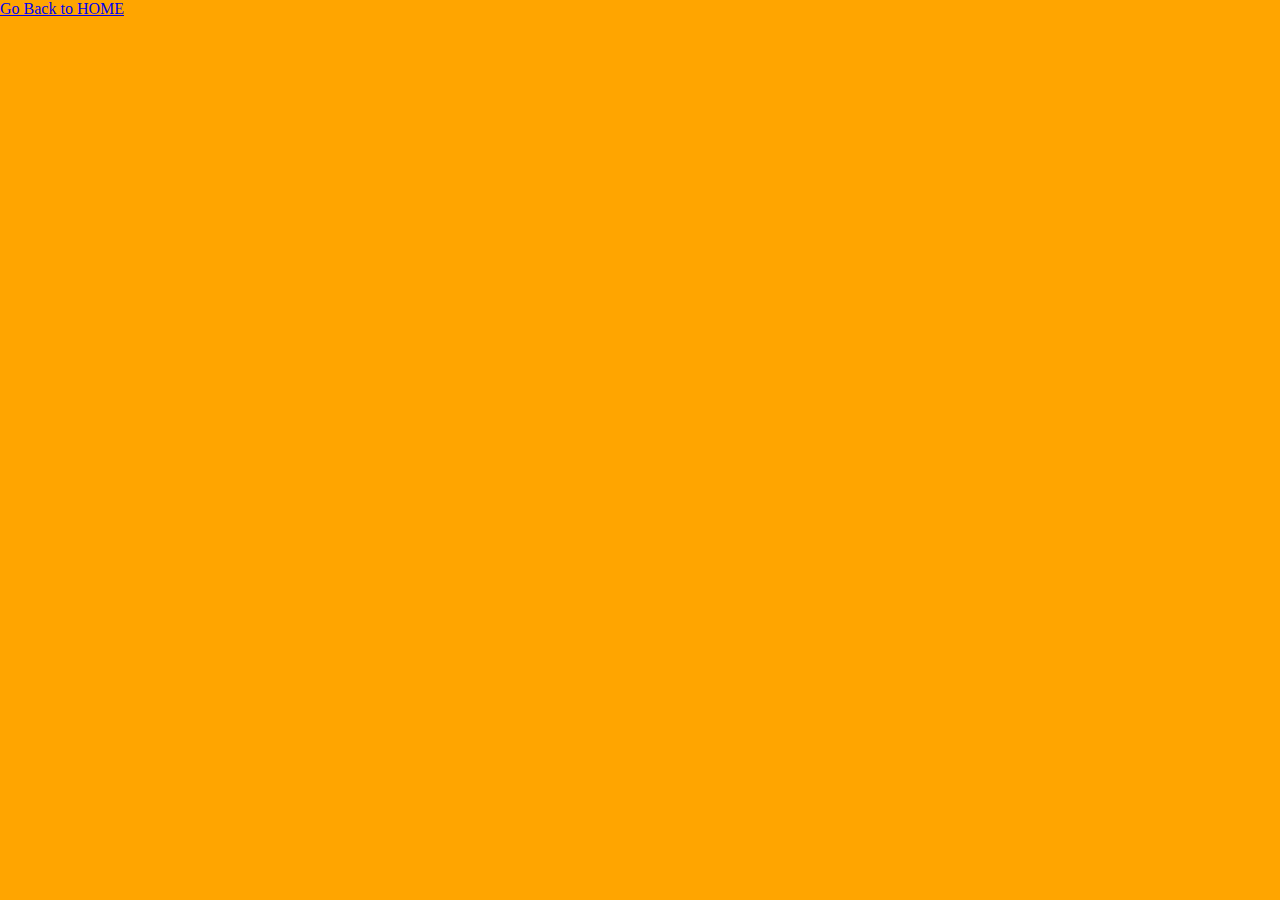
==== blank.html @ 61dba253 "new blank page add" ====
<!DOCTYPE html>
<html lang="en">
  <head>
    <meta charset="UTF-8" />
    <link rel="stylesheet" href="style.css" />
    <title>Blank</title>
  </head>
  <body>
    <a href="index.html" class="btn bg-dark">Go Back to HOME</a>
  </body>
</html>
---- style.css ----
* {
  margin: 0;
  padding: 0;
  box-sizing: border-box;
}
body {
  width: 100%;
  height: 100%;
  background-color: orange;
}
#contatiner {
  background-color: orangered;
}
button {
  background-color: rebeccapurple;
}
.mathCalculation {
  width: 20vw;
  gap: 0.5vw;
}
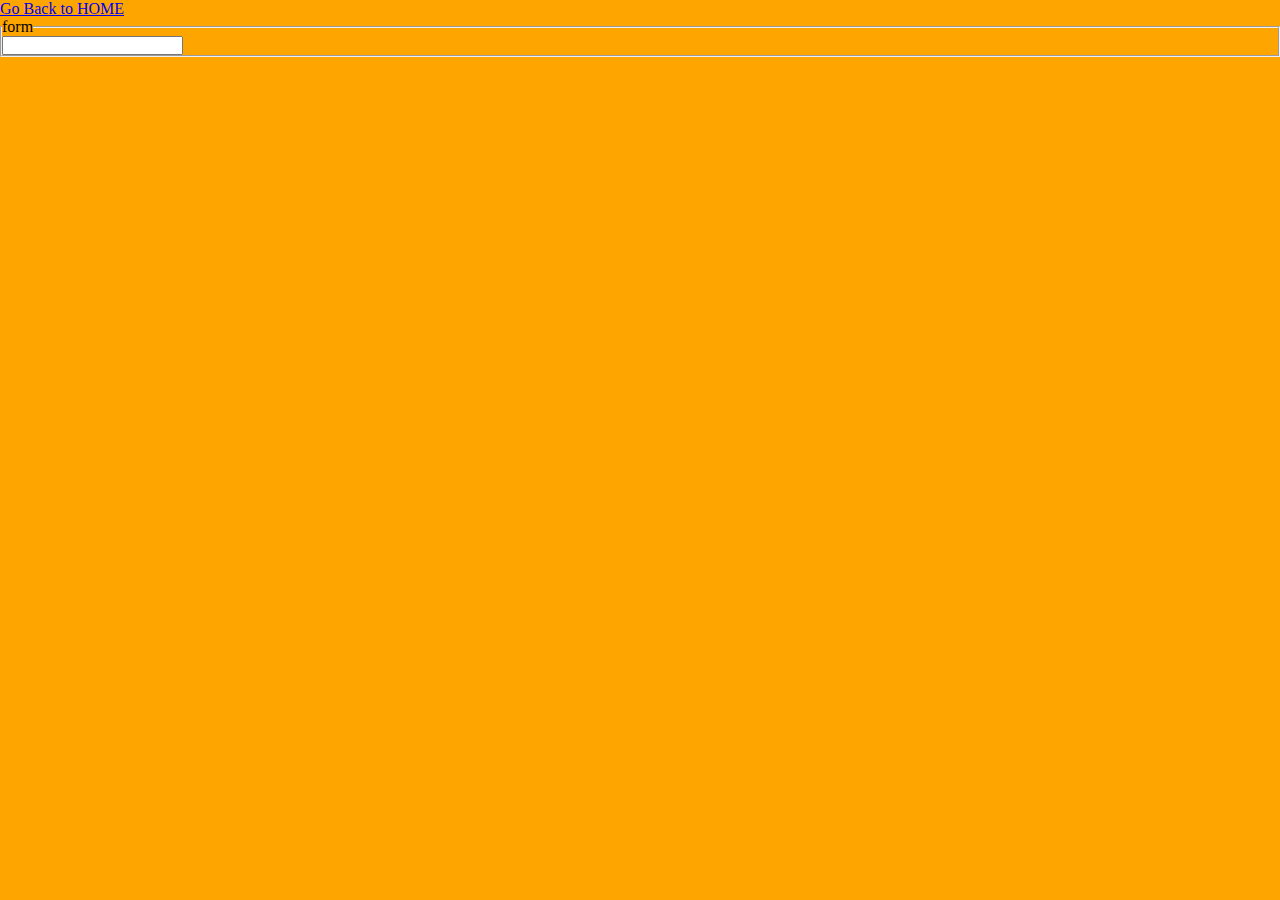
==== commit 2ff0abe4: "more changes in code" ====
--- a/blank.html
+++ b/blank.html
@@ -7,5 +7,11 @@
   </head>
   <body>
     <a href="index.html" class="btn bg-dark">Go Back to HOME</a>
+    <form action="">
+      <fieldset>
+        <legend>form</legend>
+        <input type="text">
+      </fieldset>
+    </form>
   </body>
 </html>
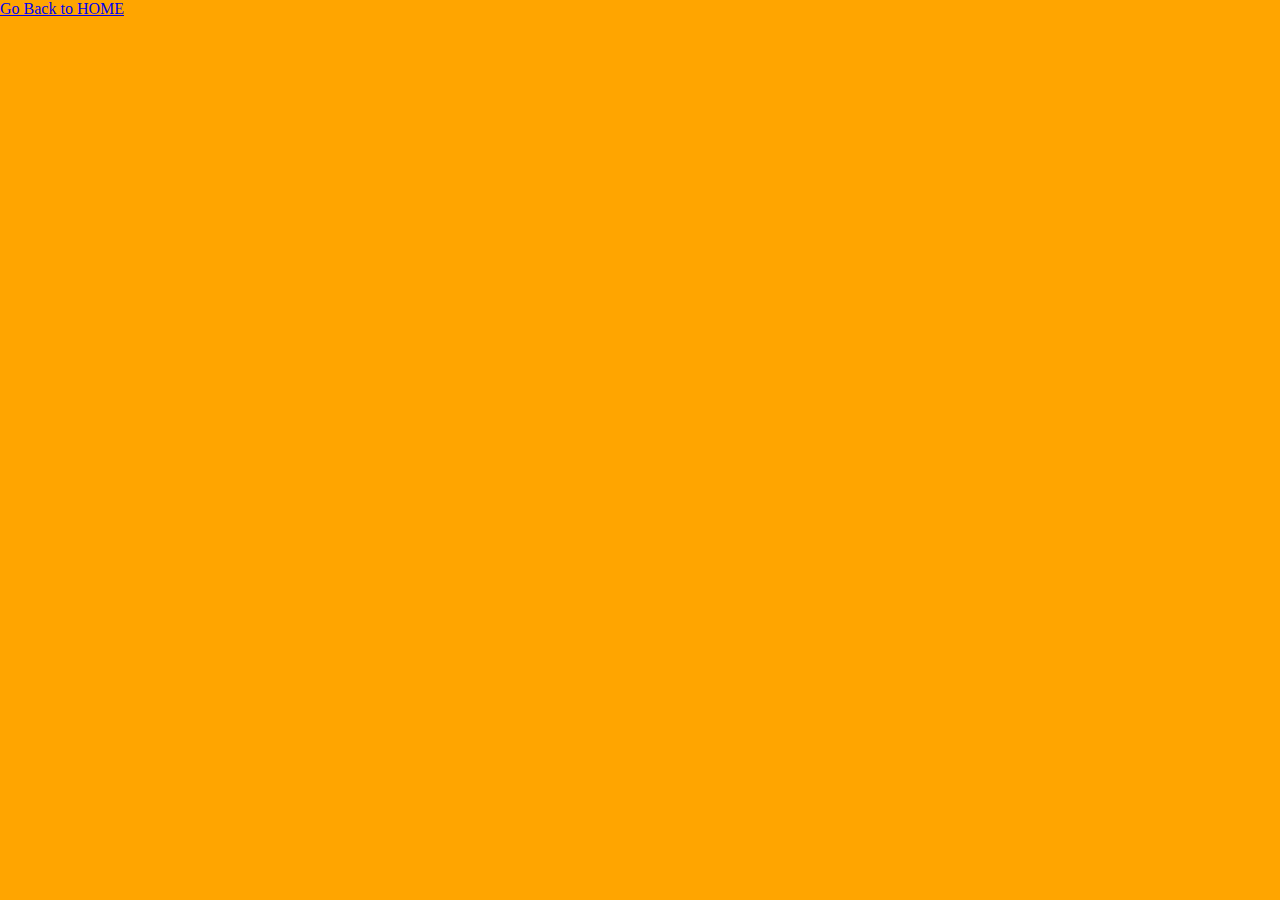
==== commit cd3774bb: "remove un wanted content in  blanck pages" ====
--- a/blank.html
+++ b/blank.html
@@ -8,10 +8,5 @@
   <body>
     <a href="index.html" class="btn bg-dark">Go Back to HOME</a>
     <form action="">
-      <fieldset>
-        <legend>form</legend>
-        <input type="text">
-      </fieldset>
-    </form>
   </body>
 </html>
--- a/style.css
+++ b/style.css
@@ -18,3 +18,21 @@
   width: 20vw;
   gap: 0.5vw;
 }
+hr {
+  background-color: white;
+  padding: 0.1vw;
+}
+P {
+  border: 3px solid black;
+  padding: 1vw 3vw;
+  font-size: 1.5vw;
+  color: white;
+}
+#mainBG {
+  margin-top: 10px;
+  margin-bottom: 3px;
+  display: flex;
+  flex-direction: column;
+  align-items: center;
+  gap: 1vw;
+}
